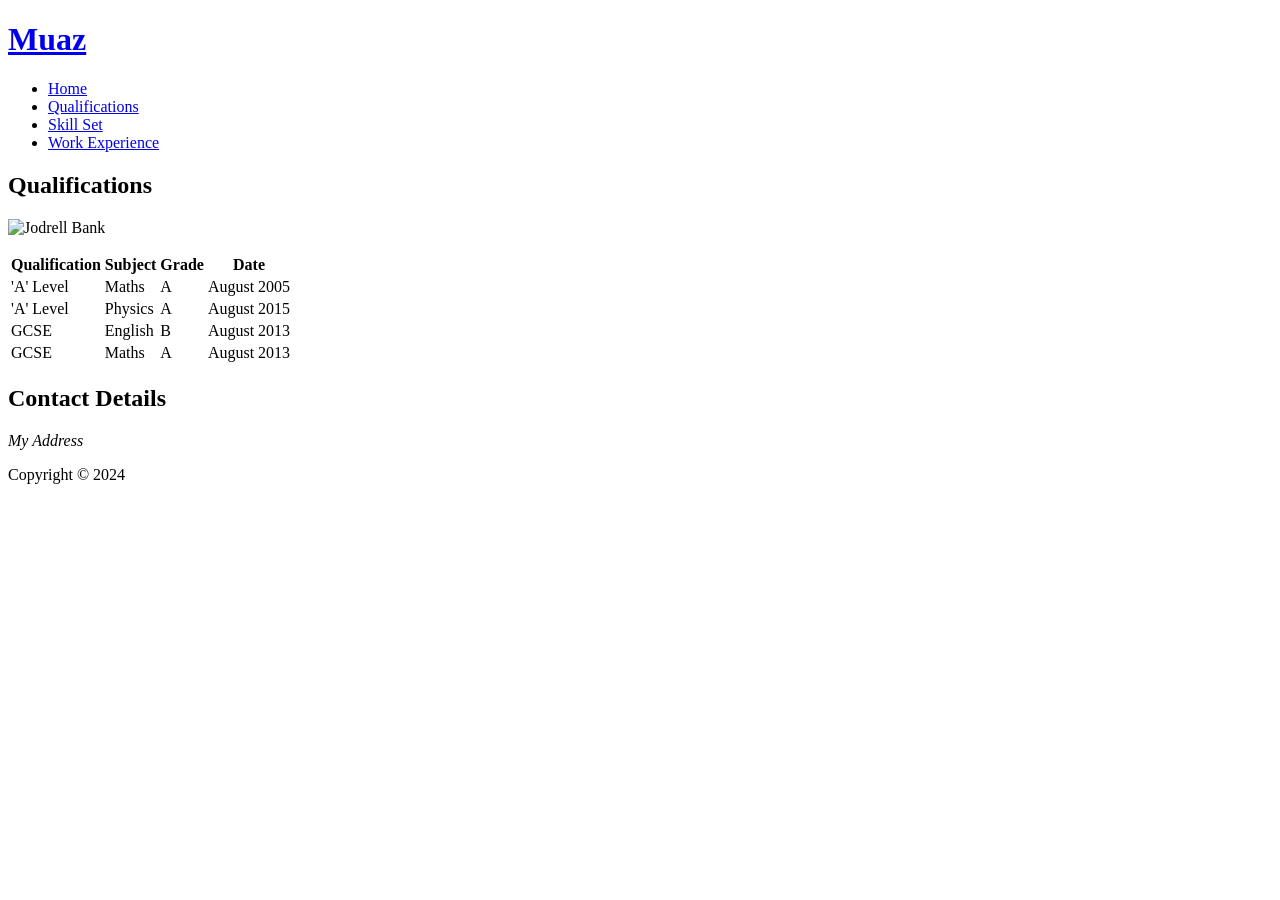
==== qualifications.html @ 19fba1ba "name changed in qualifications.html" ====
<!DOCTYPE html>
<html>
  <head>
    <meta charset="utf-8" />
    <title>Your Name :: Qualifications</title>
  </head>
  <body>
    <div class="container">
      <div class="header">
        <div class="logo">
          <h1><a href="#">Muaz</a></h1>
        </div>
        <nav>
          <ul>
            <li><a href="index.html">Home</a></li>
            <li><a href="qualifications.html">Qualifications</a></li>
            <li><a href="skill-set.html">Skill Set</a></li>
            <li><a href="work-experience.html">Work Experience</a></li>
          </ul>
        </nav>
      </div>
      <div class="content">
        <div class="section">
          <h2>Qualifications</h2>
          <p><img src="images/dishTwo.jpg" alt="Jodrell Bank" /></p>

          <table>
            <tr>
              <th>Qualification</th>
              <th>Subject</th>
              <th>Grade</th>
              <th>Date</th>
            </tr>
            <tr>
              <td>'A' Level</td>
              <td>Maths</td>
              <td>A</td>
              <td>August 2005</td>
            </tr>
            <tr>
              <td>'A' Level</td>
              <td>Physics</td>
              <td>A</td>
              <td>August 2015</td>
            </tr>
            <tr>
              <td>GCSE</td>
              <td>English</td>
              <td>B</td>
              <td>August 2013</td>
            </tr>
            <tr>
              <td>GCSE</td>
              <td>Maths</td>
              <td>A</td>
              <td>August 2013</td>
            </tr>
          </table>
        </div>
        <div class="sidebar">
          <h2>Contact Details</h2>
          <address>My Address</address>
        </div>
      </div>
      <div id="footer">
        <p>Copyright &copy; 2024</p>
      </div>
    </div>
  </body>
</html>
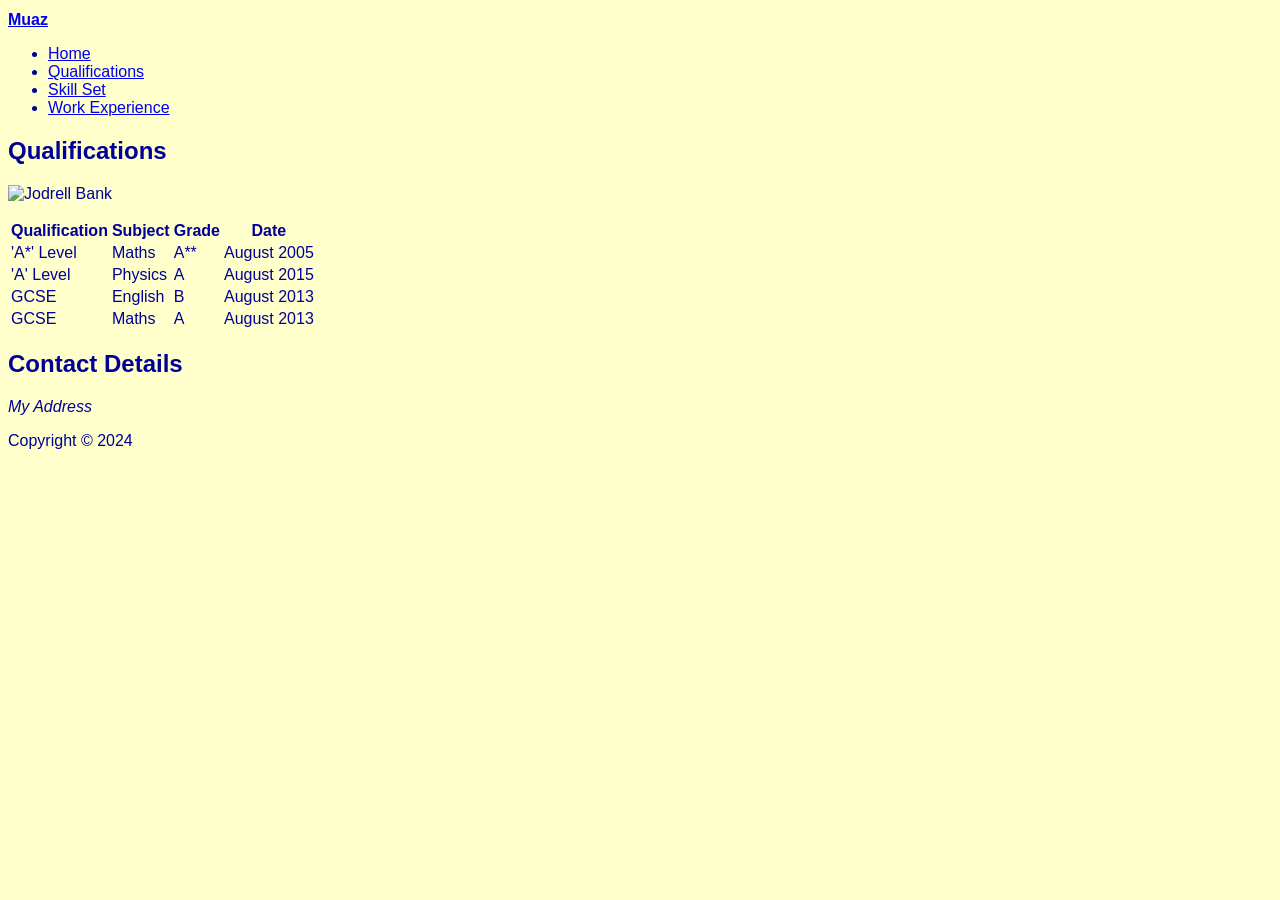
==== commit e13a3cfa: "qualifications, linked to style sheets, changed text colour" ====
--- a/qualifications.html
+++ b/qualifications.html
@@ -2,7 +2,8 @@
 <html>
   <head>
     <meta charset="utf-8" />
-    <title>Your Name :: Qualifications</title>
+    <title> Muaz :: Qualifications</title>
+    <link href="styles/main.css" rel="stylesheet" type="text/css">
   </head>
   <body>
     <div class="container">
@@ -32,9 +33,9 @@
               <th>Date</th>
             </tr>
             <tr>
-              <td>'A' Level</td>
+              <td>'A*' Level</td>
               <td>Maths</td>
-              <td>A</td>
+              <td>A**</td>
               <td>August 2005</td>
             </tr>
             <tr>
--- a/styles/main.css
+++ b/styles/main.css
@@ -0,0 +1,9 @@
+h1 {
+    font-size: 16px;
+    color: #b40000;
+    font-family: Arial, Helvetica, sans-serif;
+}
+body{
+    font-family: helvetica, arial, sans-serif;	color:#000099;
+    background-color:#FFFFCC;
+}
